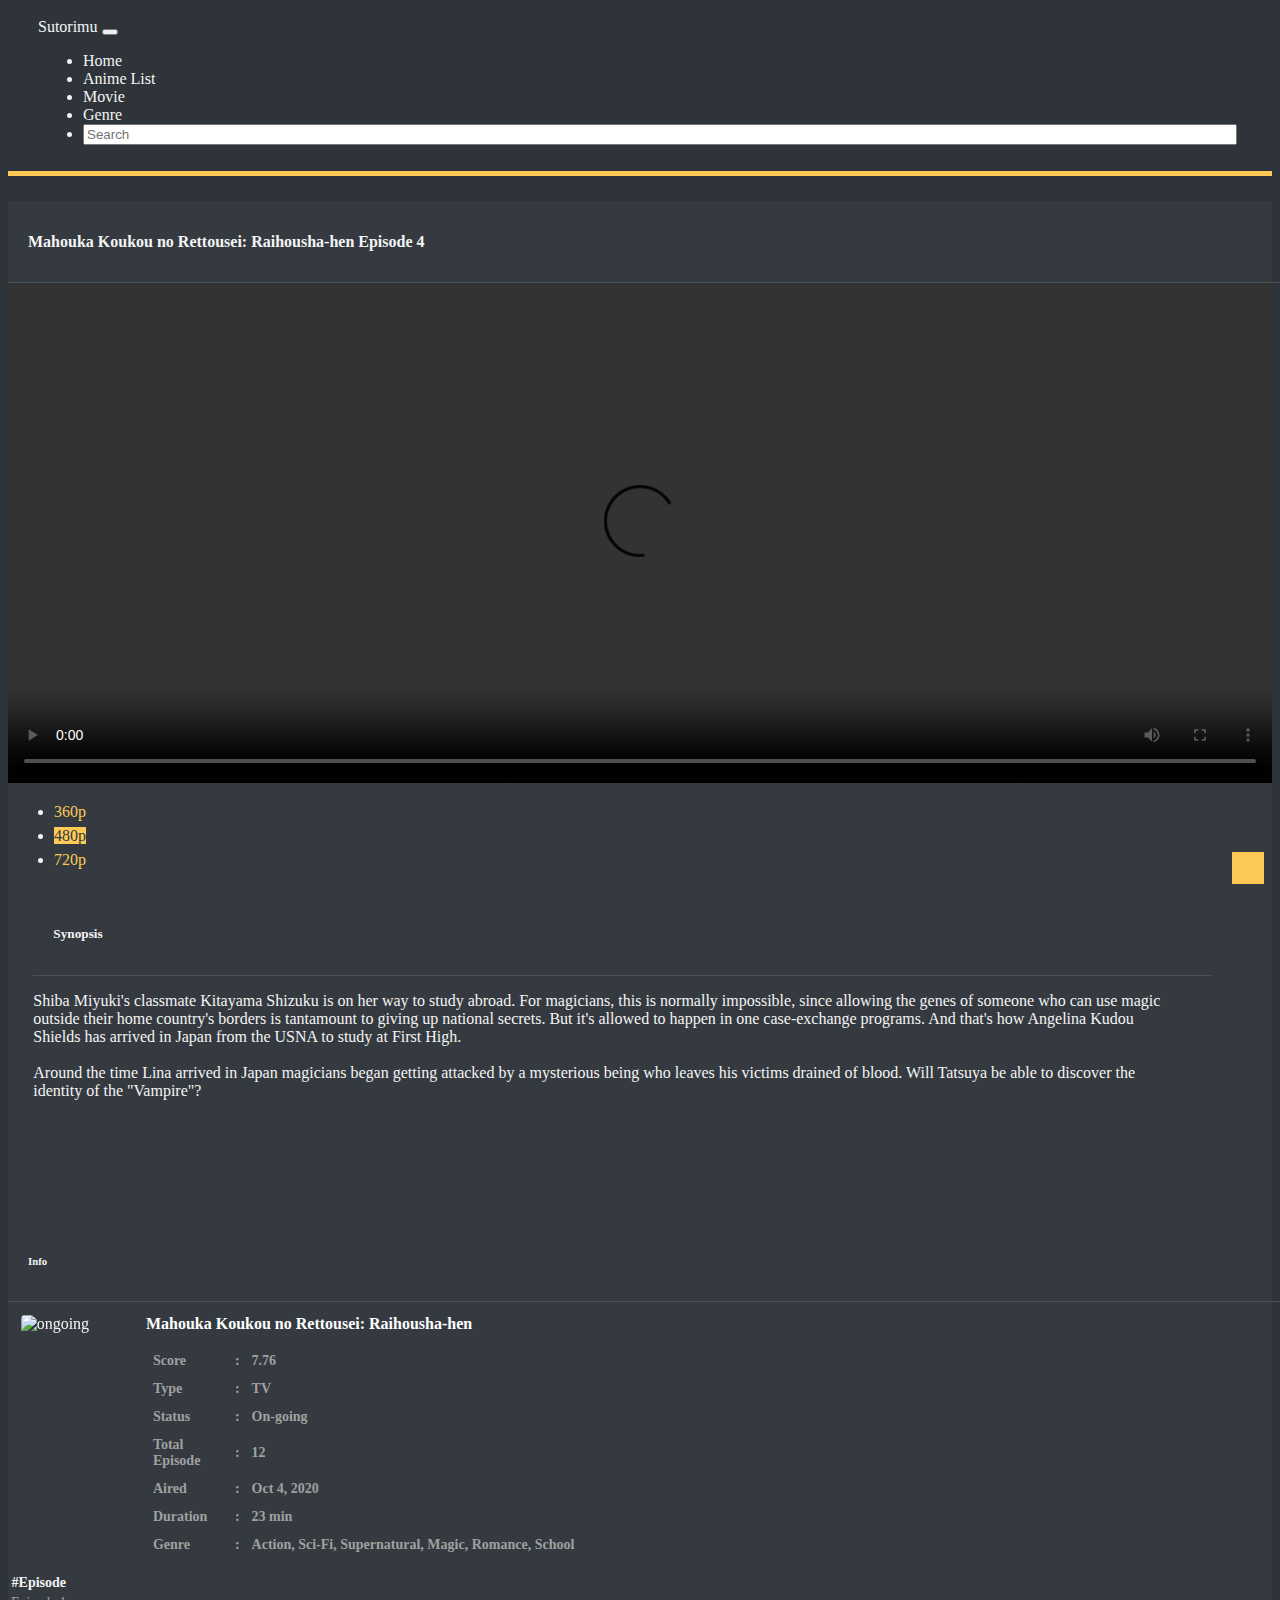
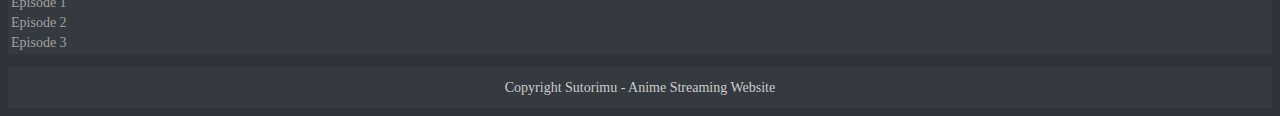
==== anime.html @ 981454fd "update" ====
<!DOCTYPE html>
<html lang="en">
    <head>
        <meta charset="utf-8">
        <meta http-equiv="X-UA-Compatible" content="IE=edge">
        <meta name="viewport" content="width=device-width, initial-scale=1">
        <title>Sutorimu - Anime Streaming Website</title>

        <!-- slick -->
        <link rel="stylesheet" type="text/css" href="assets/slick/slick.css"/>
        <!-- // Add the new slick-theme.css if you want the default styling -->
        <link rel="stylesheet" type="text/css" href="assets/slick/slick-theme.css"/>
        <!-- Bootstrap CSS -->
        <link href="assets/css/bs/bootstrap.css" rel="stylesheet">
        <!-- fontawesome -->
        <link rel="stylesheet" href="assets/css/fa/all.min.css">
        <!-- style -->
        <link rel="stylesheet" href="assets/css/style.css">

        <!-- jQuery -->
        <script src="assets/js/jquery-3.5.1.min.js"></script>
        <!-- Bootstrap JavaScript -->
        <script src="assets/js/bs/bootstrap.min.js"></script>
        <!-- fontawesome -->
        <script src="assets/js/fa/all.min.js"></script>
        <!-- slick -->
        <script type="text/javascript" src="assets/slick/slick.min.js"></script>

    </head>
    <body>
        <nav class="navbar navbar-expand-lg navbar-dark bg-dark">
            <a class="navbar-brand" href="index.html">Sutorimu</a>
            <button class="navbar-toggler" type="button" data-toggle="collapse" data-target="#navbarText" aria-controls="navbarText" aria-expanded="false" aria-label="Toggle navigation">
              <span class="navbar-toggler-icon"></span>
            </button>
            <div class="collapse navbar-collapse" id="navbarText">
              <ul class="nav navbar-nav ml-auto justify-content-end">
                <li class="nav-item">
                  <a class="nav-link" href="index.html">Home</a>
                </li>
                <li class="nav-item">
                  <a class="nav-link" href="list.html">Anime List</a>
                </li>
                <li class="nav-item">
                    <a class="nav-link" href="movie.html">Movie</a>
                </li>
                <li class="nav-item">
                  <a class="nav-link" href="genre.html">Genre</a>
                </li>
                <li class="nav-item dropdown">
                    <a class="nav-link dropdown-toggle" href="#" id="navbarDropdownMenuLink" data-toggle="dropdown" aria-haspopup="true" aria-expanded="false">
                        <i class="fas fa-search"></i>
                    </a>
                    <div class="dropdown-menu" aria-labelledby="navbarDropdownMenuLink">
                        <form>
                            <input class="form-control" type="search" placeholder="Search" aria-label="Search">
                        </form>
                    </div>
                </li>
              </ul>
            </div>
        </nav>

        <div class="container-fluid space" style="margin-top: 2%;">
            <div class="row">
                <div class="col">
                    <div class="ongoing">
                        <div class="title-ongoing">
                            <strong><h4>Mahouka Koukou no Rettousei: Raihousha-hen Episode 4</h4></strong>
                        </div>
                        <div class="row">
                            <div class="col-sm-8">
                                <div class="ongoing">
                                    <div class="video-stream">
                                        <video width="100%" height="100%" controls>
                                            <source src='assets/video/MKR S2 - 04 [480p].mp4' type='video/MP4'>
                                        </video>
                                    </div>
                                </div>
                                <ul class="pagination pagination-sm justify-content-center" style="clear: both;">
                                    <li class="page-item"><a class="page-link paging page" href="#">360p</a></li>
                                    <li class="page-item"><a class="page-link paging page-active" href="#">480p</a></li>
                                    <li class="page-item"><a class="page-link paging" href="#">720p</a></li>
                                </ul>
                                <div class="container-sinopsis">
                                    <div class="title-ongoing">
                                        <h5>Synopsis</h5>
                                    </div>
                                    <p>
                                        Shiba Miyuki's classmate Kitayama Shizuku is on her way to study abroad. For magicians, this is normally impossible, since allowing the genes of someone who can use magic outside their home country's borders is tantamount to giving up national secrets. But it's allowed to happen in one case-exchange programs. And that's how Angelina Kudou Shields has arrived in Japan from the USNA to study at First High.
                                        <br> <br>
                                        Around the time Lina arrived in Japan magicians began getting attacked by a mysterious being who leaves his victims drained of blood. Will Tatsuya be able to discover the identity of the "Vampire"?
                                    </p>
                                </div>
                            </div>

                            <div class="col-sm-4">
                                <div class="ongoing">
                                    <div class="title-ongoing">
                                        <strong><h6>Info</h6></strong>
                                    </div>
                                    <div class="box-item recomended">
                                        <a href="#">
                                            <div class="image-update">
                                                <img src="assets/img/ongoing/106668.jpg" alt="ongoing" class="image-ongoing">
                                                <!-- <div class="rating"><i class="fas fa-star"></i> N/A</div> -->
                                            </div>
                                            <div class="title-update" style="margin-top: 0;">Mahouka Koukou no Rettousei: Raihousha-hen</div>
                                        </a>
                                        <div class="desc-info">
                                            <table>
                                                <tr>
                                                    <td width="70px">Score</td>
                                                    <td>:</td>
                                                    <td><i class="fa fa-star" aria-hidden="true"></i> 7.76</td>
                                                </tr>
                                                <tr>
                                                    <td>Type</td>
                                                    <td>:</td>
                                                    <td>TV</td>
                                                </tr>
                                                <tr>
                                                    <td>Status</td>
                                                    <td>:</td>
                                                    <td>On-going</td>
                                                </tr>
                                                <tr>
                                                    <td>Total Episode</td>
                                                    <td>:</td>
                                                    <td>12</td>
                                                </tr>
                                                <tr>
                                                    <td>Aired</td>
                                                    <td>:</td>
                                                    <td>Oct 4, 2020</td>
                                                </tr>
                                                <tr>
                                                    <td>Duration</td>
                                                    <td>:</td>
                                                    <td>23 min</td>
                                                </tr>
                                                <tr>
                                                    <td>Genre</td>
                                                    <td>:</td>
                                                    <td>Action, Sci-Fi, Supernatural, Magic, Romance, School</td>
                                                </tr>
                                            </table>
                                        </div>
                                    </div>
                                    <table class="table table-striped">
                                        <thead class="thead-light">
                                            <tr>
                                                <th>#Episode</th>
                                            </tr>
                                        </thead>
                                        <tr>
                                            <td><a href="#">Episode 1</a></td>
                                        </tr>
                                        <tr>
                                            <td><a href="#">Episode 2</a></td>
                                        </tr>
                                        <tr>
                                            <td><a href="#">Episode 3</a></td>
                                        </tr>
                                    </table>
                                </div>
                            </div>
                        </div>
                    </div>
                </div>
            </div>
        </div>
        
        <footer>
            <i class="fa fa-copyright" aria-hidden="true"></i> Copyright Sutorimu - Anime Streaming Website
        </footer>

        <div class="back-top"><i class="fas fa-chevron-up"></i></div>
    </body>
    
<script type="text/javascript">
    var $backToTop = $(".back-top");
    $backToTop.hide();
    $(window).on('scroll', function() {
        if ($(this).scrollTop() > 100) {
        $backToTop.fadeIn();
        } else {
        $backToTop.fadeOut();
        }
    });

    $backToTop.on('click', function(e) {
        $("html, body").animate({scrollTop: 0}, 500);
    });
</script>
</html>
---- assets/css/style.css ----
*{
    color: #f4f4f4;
}

a{
    text-decoration: none !important;
}

body{
    background-color: #2e343a ;
}

.right{
    float: right;
}

.active{
    border-top: 1px solid #feca57;
}

.navbar{
    padding: 10px 30px 10px 30px;
    border-bottom: 5px solid #feca57;
}

.form-inline{
    margin-left: 30px;
    padding: 0;
    height: 1px !important;
}

.form-control{
    width: 100% !important;
}

.dropdown-menu{
    border: 0;
    height: auto;
    padding: 0;
    background-color: transparent;
}

.nav-item{
    margin: 0 5px;
    transition: 0.3s;
}

.nav-item:hover{
    border-top: 1px solid #feca57;
}

:hover{
    transition: 0.3s ease-out;
}

/* ongoing */
.ongoing{
    width: 100%;
    display: inline-block;
    background-color: #343a40 ;
}

.title-ongoing{
    width: 100%;
    padding: 10px 20px;
    border-bottom: 1px solid #4b525a;
}

.container-ongoing {
    position: relative;
    width: 18%;
    float: left;
    height: auto;
    margin-left: 5px;
    margin-right: 5px;
    overflow: hidden;
    padding: 0;
}
  
.image-ongoing {
    opacity: 1;
    display: block;
    width: 100%;
    height: 230px;
    /* height: auto; */
    overflow: hidden;
    transition: .5s ease;
    backface-visibility: hidden;
}
  
.middle-ongoing {
    transition: .5s ease;
    opacity: 0;
    position: absolute;
    top: 35%;
    left: 50%;
    transform: translate(-50%, -50%);
    -ms-transform: translate(-50%, -50%)
}
  
.container-ongoing:hover .image-ongoing {
    opacity: 0.3;
}
  
.container-ongoing:hover .middle-ongoing {
    opacity: 1;
}
  
.text-ongoing {
    /* background-color: #4CAF50; */
    color: white;
    font-size: 30px;
    padding: 16px 32px;
}

.ongoing-slider{
    width: 100%;
    margin: 1% 0;
}

.desc-ongoing{
    position: relative;
    top: -15px;
    width: 100%;
    padding: 5px;
    text-align: left;
    font-size: 12px;
    white-space: nowrap;
    overflow: hidden;
    text-overflow: ellipsis;
}

.status-ongoing{
    position: relative;
    top: -15px;
    color: #818181;
    padding: 5px;
    font-size: 12px;
}

.rating{
    width: 50px;
    height: 20px;
    font-size: 12px;
    background-color: rgba(56, 56, 56, 0.8);
    color: #fff;
    border-radius: 0 10% 0 0 ;
    position: relative;
    z-index: 1;
    padding: 2px;
    top: -20px;
}

.space{
    margin: 1% 0;
}

/* list */
.box-item{
    width: 48%;
    margin: 1%;
    /* background-color: #fff; */
    float: left;
    height: auto;
}
.image-update{
    width: 40%;
    float: left;
    height: 110px;
    /* margin: 1%; */
    /* background-color: #343a40; */
    position: relative;
    top: 10%;
    overflow: hidden;
    border-radius: 3%;
}
.image-update img{
    width: 100%;
    height: 100%;
    margin-left: auto;
    margin-right: auto;
}
.title-update{
    float: left;
    color: #fff;
    width: 55%;
    margin-left: 2%;
    text-align: left;
    font-size: 16px;
    white-space: nowrap;
    overflow: hidden;
    text-overflow: ellipsis;
    font-weight: 600;
}
.desc-update{
    margin-top: 1%;
    float: left;
    color: rgb(160, 160, 160);
    width: 55%;
    margin-left: 2%;
    text-align: left;
    font-size: 14px;
    font-weight: 600;
    white-space: nowrap;
    overflow: hidden;
    text-overflow: ellipsis;
}

.page-item{
    margin: 0.5%;
    border-radius: 3%;
}

.paging{
    color: #feca57;
    background-color: transparent;
    border-color: #feca57;
}

.page-link:hover{
    color: #030303;
    background-color: #feca57;
    border-color: #feca57;
}

.page-link{
    transition: 0.3s ease-out;
}

/* footer */
footer{
    width: 100%;
    text-align: center;
    padding: 1% 0;
    background-color: #343a40;
    font-size: 14px;
    color: #cccccc;
}

/* movie */
.container-movie{
    height: 230px;
    margin-top: 1%;
    margin-bottom: 1%;
}
.button-movie{
    float: right;
    padding: 1% 2%;
    background-color: #feca57;
    color: #343a40;
    border-radius: 5%;
    border: none;
    transition: 0.5s;
}

.button-movie:hover{
    background-color: #fff;
    color: #feca57;
}

.middle-movie{
    top: 50%;
}

.movie-hover{
    width: 100%;
    height: 0;
    background-color: #2e343a;
    z-index: 5;
    color: #fff;
    position: absolute;
    bottom: 0;
    left: 0;
    right: 0;
    transition: 0.5s;
    padding-left: 3%;
    font-size: 13px;
    text-align: left;
    white-space: nowrap;
    overflow: hidden;
    text-overflow: ellipsis;
}

.container-movie:hover .movie-hover{
    height: 25px;
}

/* genre */
.ul-genre{
    width: 90%;
    margin: 1%;
    list-style: none;
}

.ul-genre a{
    color: #fff;
}

.ul-genre li{
    margin-top: 5px;
    border-bottom: 1px solid #4b525a;
}

.count{
    font-size: 12px;
}

/* genre page */
.container-genre{
    padding: 1%;
}

.box-genre{
    width: 15%;
    padding: 5px 10px;
    background-color: #4b525a;
    border-radius: 5px;
    color: #cccccc;
    transition: 0.3s;
    text-transform: capitalize;
    float: left;
    margin: 5px;
}

.box-genre:hover{
    background-color: #feca57;
    color: #343a40;
}

.recomended{
    width: 100%;
    height: auto;
}

.recomended .image-update{
    width: 100px;
    height: 150px;
}

.recomended .title-update, .recomended .desc-update{
    width: 70%;
}

.recomended .title-update{
    margin-top: 5%;
    white-space: normal;
    overflow: visible;
    text-overflow: unset;
}

/* anime list */
.box-list{
    width: 95%;
    height: auto;
    margin: 0 3%;
}

.box-list .container-ongoing{
    width: 13%;
}

.page-active{
    background-color: #feca57;
    color: #343a40 !important;
}

/* movie */
.title-movie{
    float: left;
    color: #fff;
    width: 85%;
    margin-top: 1%;
    margin-left: 2%;
    text-align: left;
    font-size: 16px;
    font-weight: 600;
}

.desc-movie{
    margin-top: 1%;
    float: left;
    color: rgb(160, 160, 160);
    width: 85%;
    margin-left: 2%;
    text-align: left;
    font-size: 14px;
    font-weight: 600;
}

/* stream */
.video-stream{
    width: 100%;
    height: 500px;
}

.desc-info{
    margin-top: 1%;
    float: left;
    margin-left: 2%;
    margin-left: 2%;
    width: 55%;
}

.desc-info td{
    padding: 5px;
    color: rgb(160, 160, 160);
    text-align: left;
    font-size: 14px;
    font-weight: 600;
}

.table-striped{
    font-size: 14px;
}

.table-striped a{
    color: rgb(160, 160, 160);
}

.container-sinopsis{
    width: 90%;
    margin: 2%;
    height: 300px;
}

/* back to top */
.back-top {
    position: fixed;
    bottom: 0;
    right: 0;
    display: inline-block;  
    padding: 1em;
    margin: 1em;
    color: #343a40 !important;
    font-weight: bolder;
    background: #feca57;
}

.back-top:hover {
    cursor: pointer;
}
/* --------------------------------------------------------------------------------- */

@media screen and (min-width: 360px) and (max-width: 740px){
    .box-item{
        width: 100%;
    }
    .box-genre{
        width: auto;
    }
    .recomended .image-update{
        width: 80px;
    }
    .box-list .container-ongoing{
        width: 45%;
    }
    .desc-movie{
        display: none;
    }
    .movie-container{
        width: 45%;
        margin: 5px;
    }
    .movie-container .image-update{
        width: 100%;
        height: 200px;
    }
    .movie-container .title-movie{
        width: 100%;
        font-weight: 500;
        font-size: 12px;
        white-space: nowrap;
        overflow: hidden;
        text-overflow: ellipsis;
    }
}

@media screen and (min-width: 740px) and (max-width: 1280px){
    .box-list .container-ongoing{
        width: 30%;
    }
    .desc-movie{
        display: none;
    }
    .movie-container{
        width: 31%;
        margin: 5px;
    }
    .movie-container .image-update{
        width: 100%;
        height: 250px;
    }
    .movie-container .title-movie{
        width: 100%;
        font-weight: 500;
        font-size: 12px;
        white-space: nowrap;
        overflow: hidden;
        text-overflow: ellipsis;
    }
}
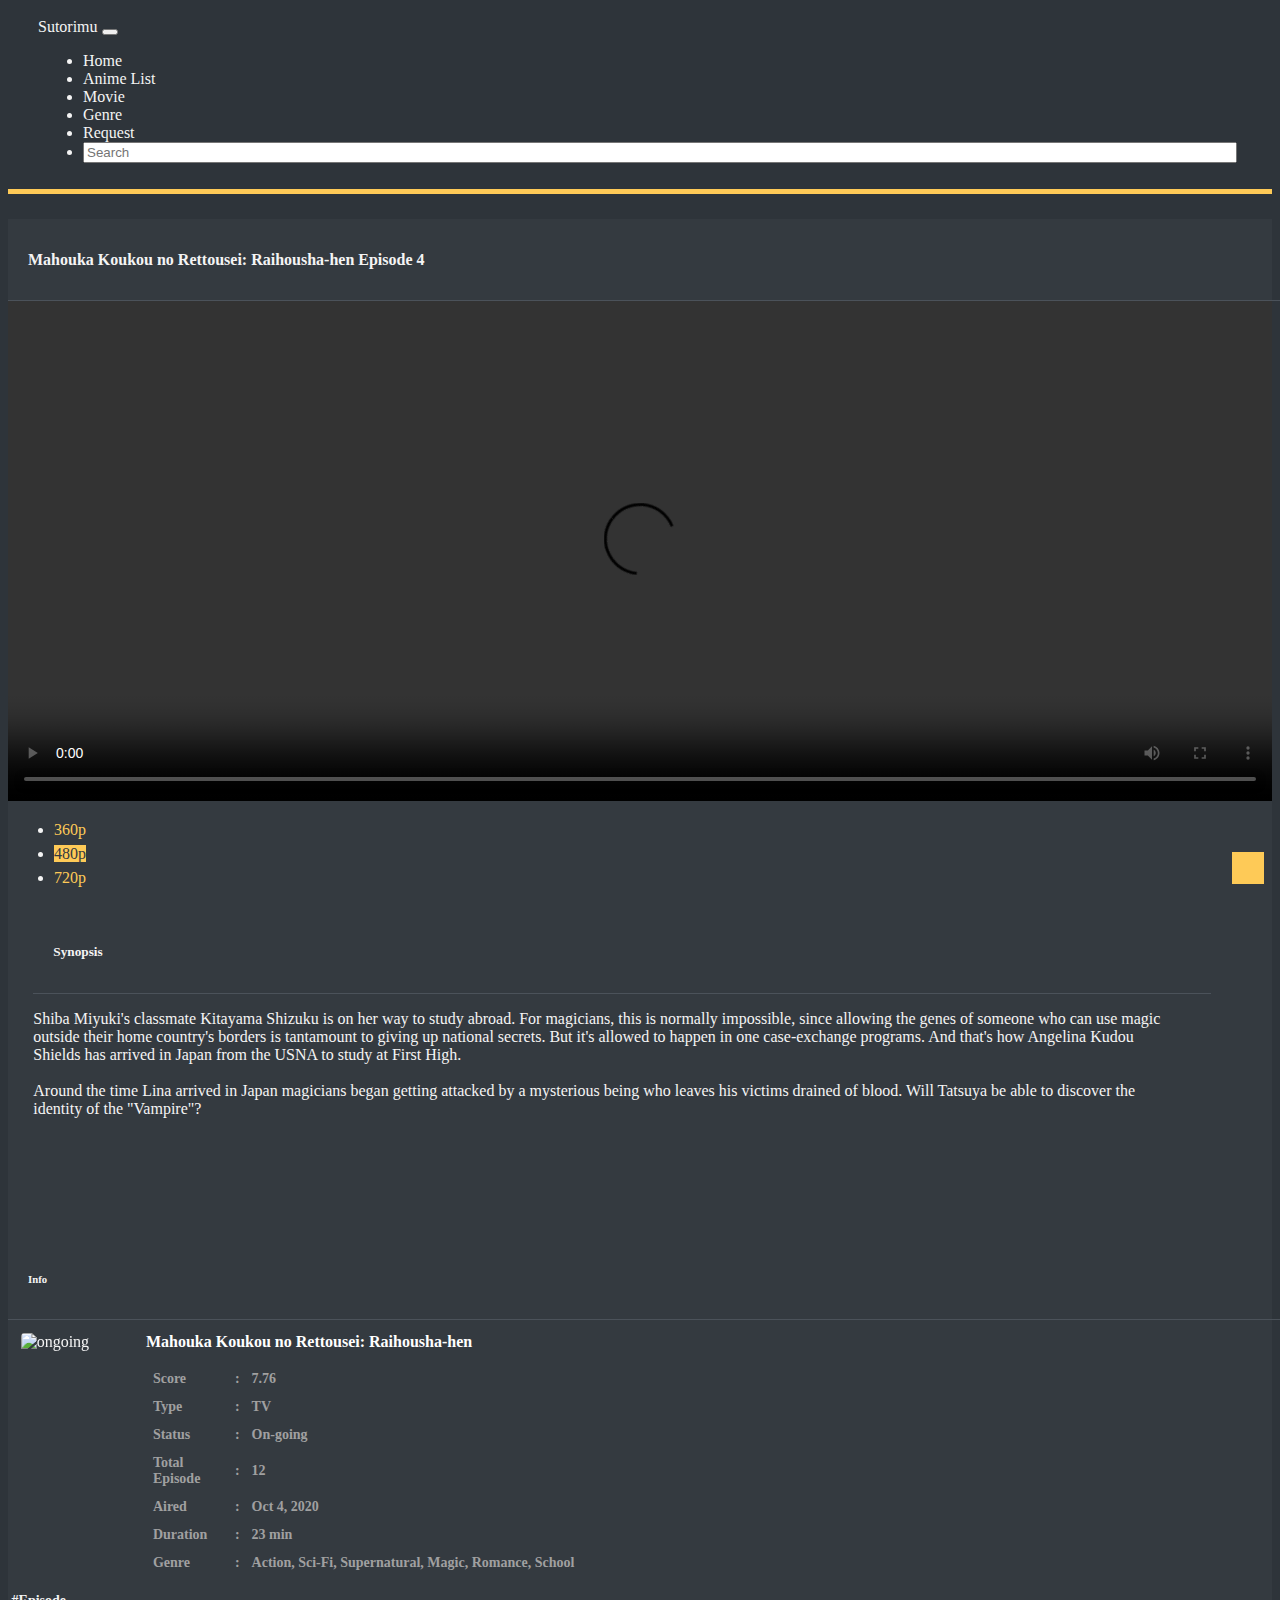
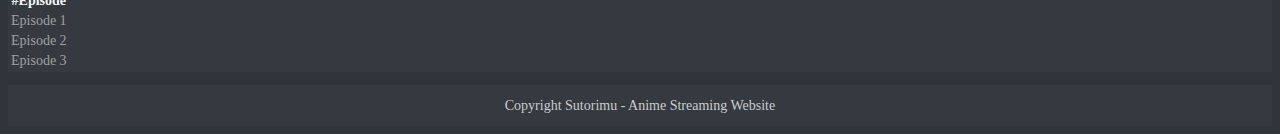
==== commit 6aa8b6c6: "Add files via upload" ====
--- a/anime.html
+++ b/anime.html
@@ -46,6 +46,9 @@
                 </li>
                 <li class="nav-item">
                   <a class="nav-link" href="genre.html">Genre</a>
+                </li>
+                <li class="nav-item">
+                    <a class="nav-link" href="request.html">Request</a>
                 </li>
                 <li class="nav-item dropdown">
                     <a class="nav-link dropdown-toggle" href="#" id="navbarDropdownMenuLink" data-toggle="dropdown" aria-haspopup="true" aria-expanded="false">
@@ -101,11 +104,11 @@
                                     </div>
                                     <div class="box-item recomended">
                                         <a href="#">
-                                            <div class="image-update">
+                                            <div class="image-update image-info">
                                                 <img src="assets/img/ongoing/106668.jpg" alt="ongoing" class="image-ongoing">
                                                 <!-- <div class="rating"><i class="fas fa-star"></i> N/A</div> -->
                                             </div>
-                                            <div class="title-update" style="margin-top: 0;">Mahouka Koukou no Rettousei: Raihousha-hen</div>
+                                            <div class="title-update title-info" style="margin-top: 0;">Mahouka Koukou no Rettousei: Raihousha-hen</div>
                                         </a>
                                         <div class="desc-info">
                                             <table>
